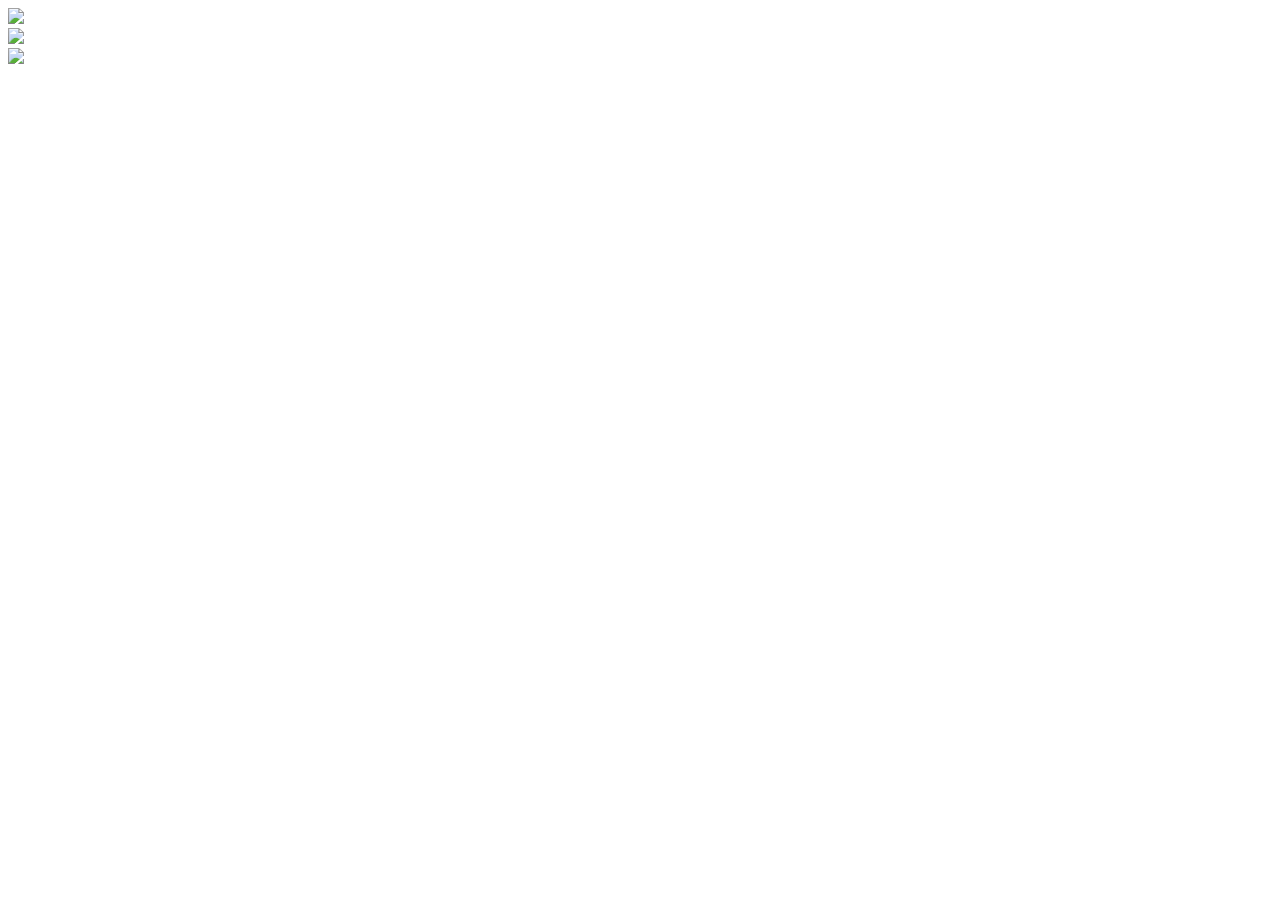
==== editor.html @ 455d9dfd "Create editor.html" ====
<!DOCTYPE html>
<html lang="en">
<head>
    <lonk href="editor.css" rel+"stylesheet">
    <meta charset="UTF-8">
    <meta name="viewport" content="width=device-width, initial-scale=1.0">
    <title>Pixel</title>
</head>
<body>
     <div class="container">
        <div class='palette'>
            <div class="color" style="background: rgb(255, 0, 0)"></div>
            <div class="color" style="background: rgb(0, 255, 0)"></div>
            <div class="color" style="background: rgb(0, 0, 255)"></div>
            <div class="color" style="background: rgb(128, 0, 128)"></div>
            <div class="color" style="background: rgb(255, 255, 0)"></div>
            <div class="tool erase"><img src="https://cdn-icons-png.flaticon.com/128/9515/9515002.png"></div>
            <div class="tool fill"><img src="https://cdn-icons-png.flaticon.com/128/7180/7180272.png"></div> 
            <div class="tool save"><img src="https://cdn-icons-png.flaticon.com/128/2874/2874050.png"></div>
        </div>
    
        <div class="field"></div>
    </div>
<script src="https://cdnjs.cloudflare.com/ajax/libs/animejs/3.2.2/anime.min.js"></script> 
<script src="https://cdnjs.cloudflare.com/ajax/libs/dom-to-image/2.6.0/dom-to-image.min.js"></script>
<script src="https://cdnjs.cloudflare.com/ajax/libs/FileSaver.js/2.0.5/FileSaver.min.js"></script> 
<script src="editor.js"></script> 
</body>
</html>
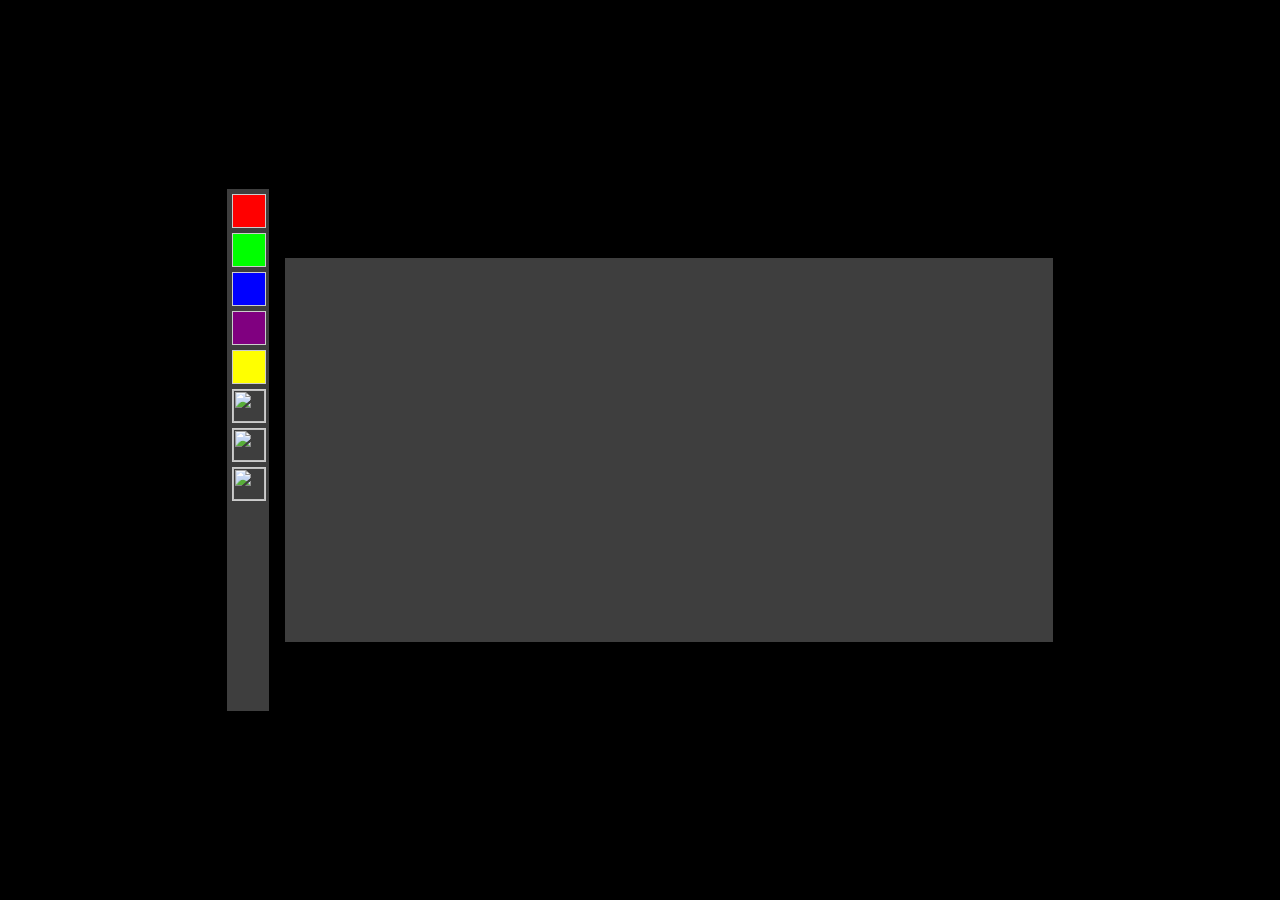
==== commit a152e94a: "Update editor.html" ====
--- a/editor.html
+++ b/editor.html
@@ -1,7 +1,7 @@
 <!DOCTYPE html>
 <html lang="en">
 <head>
-    <lonk href="editor.css" rel+"stylesheet">
+    <link href="editor.css" rel="stylesheet">
     <meta charset="UTF-8">
     <meta name="viewport" content="width=device-width, initial-scale=1.0">
     <title>Pixel</title>
--- a/editor.css
+++ b/editor.css
@@ -0,0 +1,58 @@
+body {
+  width: 100vw;
+  height: 100vh;
+  margin: 0;
+  padding: 0;
+  background-color: black;
+  user-select: none;
+}
+.container {
+  width: 100%;
+  height: 100%;
+  display: flex;
+  justify-content: center;
+  align-items: center;
+  gap: 16px;
+}
+
+.field {
+  width: 60vw;
+  height: 30vw;
+  display: grid;
+  grid-template-columns: repeat(30, 1fr);
+  grid-template-rows: repeat(15, 1fr);
+
+  background-color: gray;
+}
+.color {
+  width: 100%;
+  aspect-ratio: 1/1;
+  margin-bottom: 5px;
+  border: 1px solid #ccc;
+}
+
+.palette {
+  background-color: rgb(62, 62, 62);
+  width: 2.5vw;
+  height: 40vw;
+  display: flex;
+  flex-direction: column;
+  padding: 5px;
+}
+.cell{
+  background-color: rgb(62, 62, 62);
+}
+.cell:hover{
+  opacity: 1;
+}
+.tool {
+  width: 100%;
+  aspect-ratio: 1/1;
+  margin-bottom: 5px;
+  border: 1px solid #ccc;
+}
+.tool img{
+width: 100%;
+height: 100%;
+
+}
